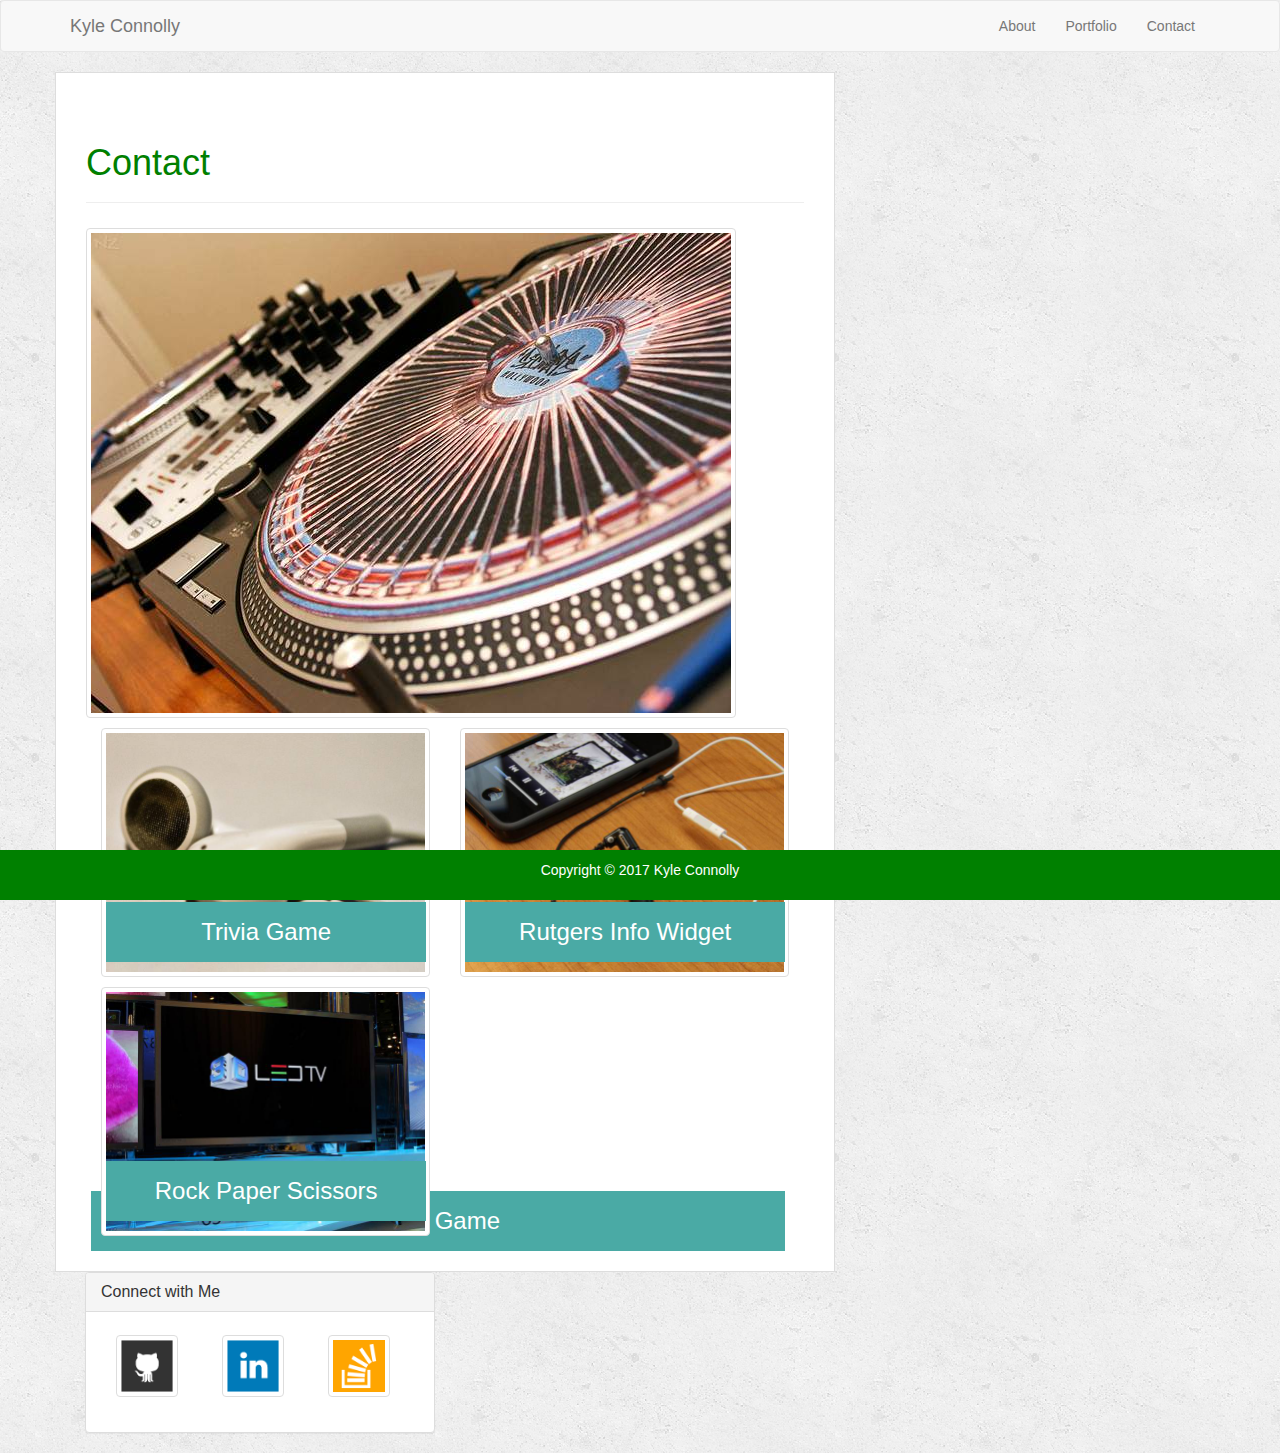
==== starter-portfolio-code/contact.html @ 2e47802b "Modified files with bootstrap framework" ====
<!doctype html>
<html lang="en-us">

<head>
  <meta charset="UTF-8">
  <title>Contact | Your Name</title>
  <link rel="stylesheet" type="text/css" href="assets/css/reset.css">
  <link rel="stylesheet" href="https://maxcdn.bootstrapcdn.com/bootstrap/3.3.7/css/bootstrap.min.css" integrity="sha384-BVYiiSIFeK1dGmJRAkycuHAHRg32OmUcww7on3RYdg4Va+PmSTsz/K68vbdEjh4u"
  crossorigin="anonymous">
  <link rel="stylesheet" type="text/css" href="assets/css/style.css">
</head>

<body>

    <nav class="navbar navbar-default">
        <div class="container">
          <div class="navbar-header">
            <a class="navbar-brand" href="#">Kyle Connolly</a>
          </div>
          <div class="collapse navbar-collapse" id="bs-example-navbar-collapse-1">
            <ul class="nav navbar-nav navbar-right">
              <li>
                <a href="index.html">About</a>
              </li>
              <li>
                <a href="portfolio.html">Portfolio</a>
              </li>
              <li>
                <a href="contact.html">Contact</a>
              </li>
            </ul>
          </div>
        </div>
      </nav>
    
      <div id="main-container" class="container">
        <div class="row">
          <div id="infoblock" class="col-md-8">
            <div class="page-header">
              <h1>Contact </h1>
            </div>
            <div class="
              <div class="col-md-6">
                <img src="assets/images/technics-q-c-640-480-2.jpg" class="img-thumbnail">
                <h3 class="gametitle"> RPG Game </h3>
              </div>
              <div class="col-md-6">
                <img src="assets/images/technics-q-c-640-480-5.jpg" class="img-thumbnail">
                <h3 class="gametitle"> Trivia Game </h3>
              </div>
              <div class="col-md-6"> 
                <img src="assets/images/technics-q-c-640-480-7.jpg" class="img-thumbnail">
                <h3 class="gametitle"> Rutgers Info Widget </h3>
              </div>
              <div class="col-md-6">
                <img src="assets/images/technics-q-c-640-480-9.jpg" class="img-thumbnail" id="lastgametitle">
                <h3 class="gametitle">Rock Paper Scissors </h3>
              </div>
            </div>
          </div>
    
          <div class="col-md-4">
            <div class="panel panel-default">
              <div class="panel-heading">
                <h3 class="panel-title">Connect with Me</h3>
              </div>
              <div class="panel-body">
                <div class="col-md-4">
                  <a href="https://Github.com">
                    <img src="assets/images/github-128.png" class="thumbnail" id="socialGit" alt="Github" />
                  </a>
                </div>
                <div class="col-md-4">
                  <a href="https://linkedin.com">
                    <img src="assets/images/linkedin-128.png" class="thumbnail" id="socialLinked" alt="Linkedin" />
                  </a>
                </div>
                <div class="col-md-4">
                  <a href="https://stackoverflow.com">
                    <img src="assets/images/stackoverflow-128.png" class="thumbnail" id="socialStack" alt="Stack Overflow" />
                  </a>
                </div>
              </div>
            </div>
          </div>
        </div>
      </div>
    
      <footer>
          <div class="footer">
              <p>Copyright © 2017 Kyle Connolly</p>
            </div>
      </footer>
</body>

</html>
---- starter-portfolio-code/assets/css/style.css ----
body {
  
  background-image: url(../images/concrete_seamless.png);
  background-position-x: initial;
  background-position-y: initial;
  background-size: initial;
  background-attachment: initial;
  background-origin: initial;
  background-clip: initial;
  background-color: initial;
} 


#infoblock {
  background: #fff;
  border: 1px solid #ddd;
  padding: 30px;
}

.thumbnail {
  width: 62px;
  height: 62px;
  margin-top: 8px;
}

.footer {
  position: fixed;
  left: 0;
  bottom: 0;
  width: 100%;
  padding:10px;
  background-color: green;
  color: white;
  text-align: center;
}

#paragraphone {
  font-size: 20px;
}

#paragraphtwo {
  font-size: 20px;
  margin-top: 10px;
}

h1 {
  color: green;
}

.img-thumbnail {
  position: relative;
  margin-top: 5px;
  margin-bottom: 5px; 
}

.gametitle {
  position: absolute;
  bottom: 20px;
  width: 89.2%;
  padding: 15px;
  margin-bottom: 0;
  margin-left: 5px;
  font-weight: 300;
  line-height: 30px;
  color: #fff;
  text-align: center;
  background: #4aaaa5;
  border-bottom: 0;
}
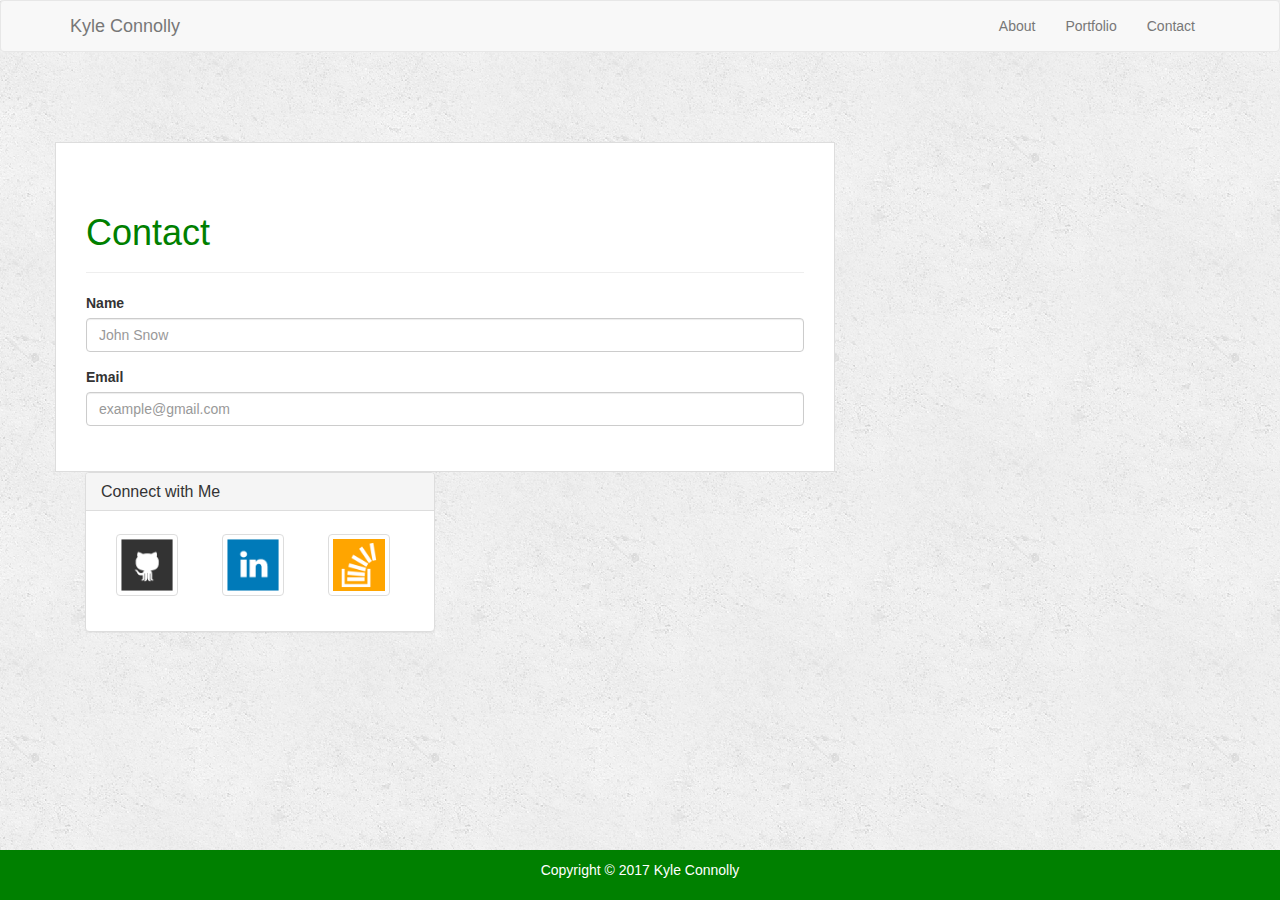
==== commit daa6b26f: "fixed navbar" ====
--- a/starter-portfolio-code/contact.html
+++ b/starter-portfolio-code/contact.html
@@ -6,91 +6,85 @@
   <title>Contact | Your Name</title>
   <link rel="stylesheet" type="text/css" href="assets/css/reset.css">
   <link rel="stylesheet" href="https://maxcdn.bootstrapcdn.com/bootstrap/3.3.7/css/bootstrap.min.css" integrity="sha384-BVYiiSIFeK1dGmJRAkycuHAHRg32OmUcww7on3RYdg4Va+PmSTsz/K68vbdEjh4u"
-  crossorigin="anonymous">
+    crossorigin="anonymous">
   <link rel="stylesheet" type="text/css" href="assets/css/style.css">
 </head>
 
 <body>
 
-    <nav class="navbar navbar-default">
-        <div class="container">
-          <div class="navbar-header">
-            <a class="navbar-brand" href="#">Kyle Connolly</a>
+  <nav class="navbar navbar-default">
+    <div class="container">
+      <div class="navbar-header">
+        <a class="navbar-brand" href="#">Kyle Connolly</a>
+      </div>
+      <div class="collapse navbar-collapse" id="bs-example-navbar-collapse-1">
+        <ul class="nav navbar-nav navbar-right">
+          <li>
+            <a href="index.html">About</a>
+          </li>
+          <li>
+            <a href="portfolio.html">Portfolio</a>
+          </li>
+          <li>
+            <a href="contact.html">Contact</a>
+          </li>
+        </ul>
+      </div>
+    </div>
+  </nav>
+
+  <div id="main-container" class="container">
+    <div class="row">
+      <div id="infoblock" class="col-md-8">
+        <div class="page-header">
+          <h1>Contact </h1>
+        </div>
+        <form>
+            <div class="form-group">
+              <label for="exampleInputName1">Name</label>
+              <input type="Name" class="form-control" id="exampleInputName1" placeholder="John Snow">
+            </div>
+            <div class="form-group">
+              <label for="exampleInputEmail1">Email</label>
+              <input type="email" class="form-control" id="exampleInputEmail1" placeholder="example@gmail.com">
+            </div>
+
+          
+        </div>
+      </div>
+
+      <div class="col-md-4">
+        <div class="panel panel-default">
+          <div class="panel-heading">
+            <h3 class="panel-title">Connect with Me</h3>
           </div>
-          <div class="collapse navbar-collapse" id="bs-example-navbar-collapse-1">
-            <ul class="nav navbar-nav navbar-right">
-              <li>
-                <a href="index.html">About</a>
-              </li>
-              <li>
-                <a href="portfolio.html">Portfolio</a>
-              </li>
-              <li>
-                <a href="contact.html">Contact</a>
-              </li>
-            </ul>
-          </div>
-        </div>
-      </nav>
-    
-      <div id="main-container" class="container">
-        <div class="row">
-          <div id="infoblock" class="col-md-8">
-            <div class="page-header">
-              <h1>Contact </h1>
+          <div class="panel-body">
+            <div class="col-md-4">
+              <a href="https://Github.com">
+                <img src="assets/images/github-128.png" class="thumbnail" id="socialGit" alt="Github" />
+              </a>
             </div>
-            <div class="
-              <div class="col-md-6">
-                <img src="assets/images/technics-q-c-640-480-2.jpg" class="img-thumbnail">
-                <h3 class="gametitle"> RPG Game </h3>
-              </div>
-              <div class="col-md-6">
-                <img src="assets/images/technics-q-c-640-480-5.jpg" class="img-thumbnail">
-                <h3 class="gametitle"> Trivia Game </h3>
-              </div>
-              <div class="col-md-6"> 
-                <img src="assets/images/technics-q-c-640-480-7.jpg" class="img-thumbnail">
-                <h3 class="gametitle"> Rutgers Info Widget </h3>
-              </div>
-              <div class="col-md-6">
-                <img src="assets/images/technics-q-c-640-480-9.jpg" class="img-thumbnail" id="lastgametitle">
-                <h3 class="gametitle">Rock Paper Scissors </h3>
-              </div>
+            <div class="col-md-4">
+              <a href="https://linkedin.com">
+                <img src="assets/images/linkedin-128.png" class="thumbnail" id="socialLinked" alt="Linkedin" />
+              </a>
             </div>
-          </div>
-    
-          <div class="col-md-4">
-            <div class="panel panel-default">
-              <div class="panel-heading">
-                <h3 class="panel-title">Connect with Me</h3>
-              </div>
-              <div class="panel-body">
-                <div class="col-md-4">
-                  <a href="https://Github.com">
-                    <img src="assets/images/github-128.png" class="thumbnail" id="socialGit" alt="Github" />
-                  </a>
-                </div>
-                <div class="col-md-4">
-                  <a href="https://linkedin.com">
-                    <img src="assets/images/linkedin-128.png" class="thumbnail" id="socialLinked" alt="Linkedin" />
-                  </a>
-                </div>
-                <div class="col-md-4">
-                  <a href="https://stackoverflow.com">
-                    <img src="assets/images/stackoverflow-128.png" class="thumbnail" id="socialStack" alt="Stack Overflow" />
-                  </a>
-                </div>
-              </div>
+            <div class="col-md-4">
+              <a href="https://stackoverflow.com">
+                <img src="assets/images/stackoverflow-128.png" class="thumbnail" id="socialStack" alt="Stack Overflow" />
+              </a>
             </div>
           </div>
         </div>
       </div>
-    
-      <footer>
-          <div class="footer">
-              <p>Copyright © 2017 Kyle Connolly</p>
-            </div>
-      </footer>
+    </div>
+  </div>
+
+  <footer>
+    <div class="footer">
+      <p>Copyright © 2017 Kyle Connolly</p>
+    </div>
+  </footer>
 </body>
 
 </html>--- a/starter-portfolio-code/assets/css/style.css
+++ b/starter-portfolio-code/assets/css/style.css
@@ -10,6 +10,9 @@
   background-color: initial;
 } 
 
+#main-container {
+  margin-top: 90px;
+}
 
 #infoblock {
   background: #fff;
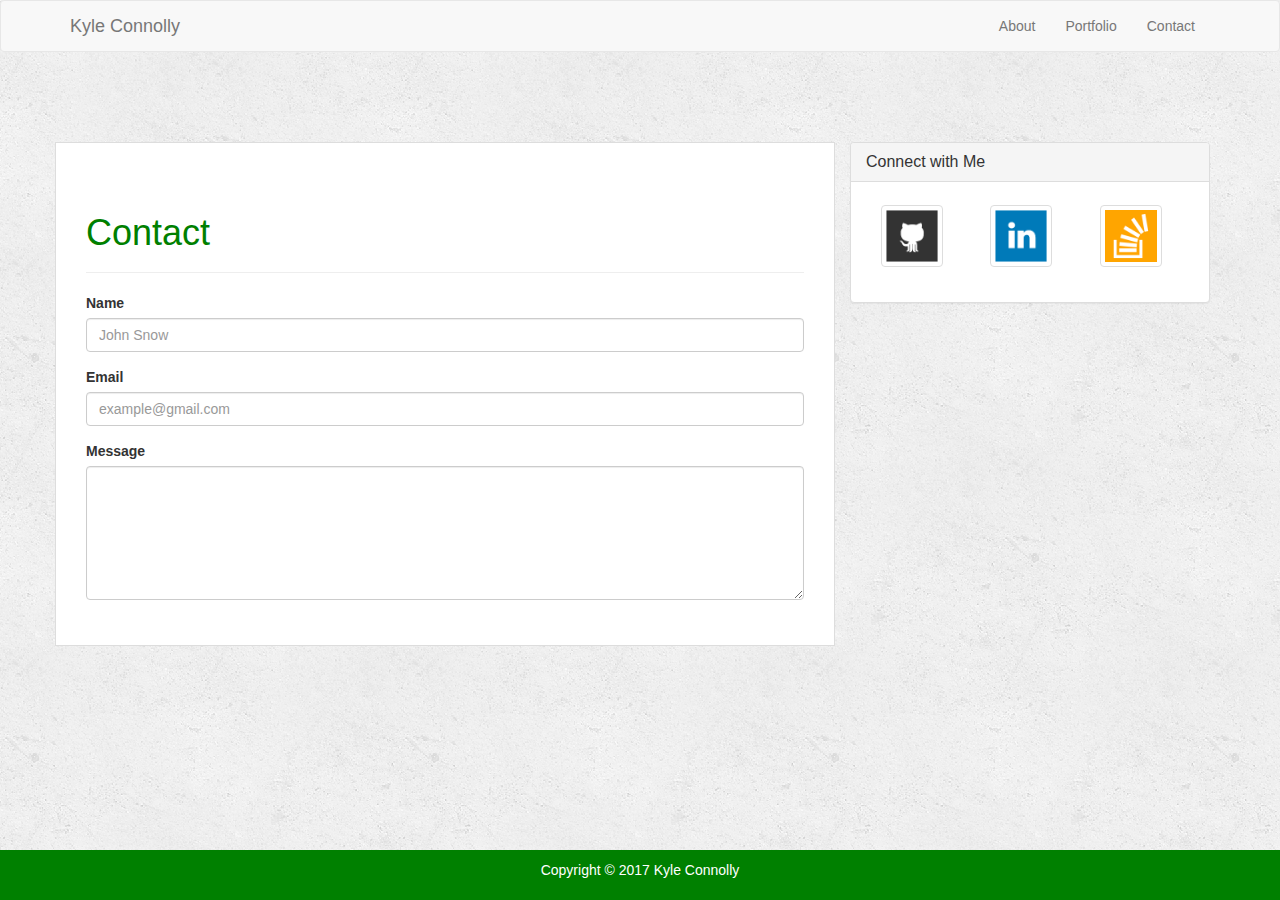
==== commit 69b9a328: "Added contact page" ====
--- a/starter-portfolio-code/contact.html
+++ b/starter-portfolio-code/contact.html
@@ -3,7 +3,8 @@
 
 <head>
   <meta charset="UTF-8">
-  <title>Contact | Your Name</title>
+  <title>Contact | Kyle Connolly</title>
+  <meta name="viewport" content="width=device-width, initial-scale=1.0">
   <link rel="stylesheet" type="text/css" href="assets/css/reset.css">
   <link rel="stylesheet" href="https://maxcdn.bootstrapcdn.com/bootstrap/3.3.7/css/bootstrap.min.css" integrity="sha384-BVYiiSIFeK1dGmJRAkycuHAHRg32OmUcww7on3RYdg4Va+PmSTsz/K68vbdEjh4u"
     crossorigin="anonymous">
@@ -11,7 +12,8 @@
 </head>
 
 <body>
-
+  
+  <!--Navbar Bootstrap Contents -->
   <nav class="navbar navbar-default">
     <div class="container">
       <div class="navbar-header">
@@ -33,6 +35,7 @@
     </div>
   </nav>
 
+  <!-- #main-container id for grid content -->
   <div id="main-container" class="container">
     <div class="row">
       <div id="infoblock" class="col-md-8">
@@ -40,19 +43,20 @@
           <h1>Contact </h1>
         </div>
         <form>
-            <div class="form-group">
-              <label for="exampleInputName1">Name</label>
-              <input type="Name" class="form-control" id="exampleInputName1" placeholder="John Snow">
-            </div>
-            <div class="form-group">
-              <label for="exampleInputEmail1">Email</label>
-              <input type="email" class="form-control" id="exampleInputEmail1" placeholder="example@gmail.com">
-            </div>
-
-          
-        </div>
+          <div class="form-group">
+            <label for="exampleInputName1">Name</label>
+            <input type="Name" class="form-control" id="exampleInputName1" placeholder="John Snow">
+          </div>
+          <div class="form-group">
+            <label for="exampleInputEmail1">Email</label>
+            <input type="email" class="form-control" id="exampleInputEmail1" placeholder="example@gmail.com">
+          </div>
+          <div class="form-group">
+            <label for="exampleFormControlTextarea1">Message</label>
+            <textarea class="form-control" id="exampleFormControlTextarea1" rows="6"></textarea>
+          </div>
+        </form>
       </div>
-
       <div class="col-md-4">
         <div class="panel panel-default">
           <div class="panel-heading">
@@ -79,7 +83,9 @@
       </div>
     </div>
   </div>
+  </div>
 
+  <!-- Sticky Footer below -->
   <footer>
     <div class="footer">
       <p>Copyright © 2017 Kyle Connolly</p>
